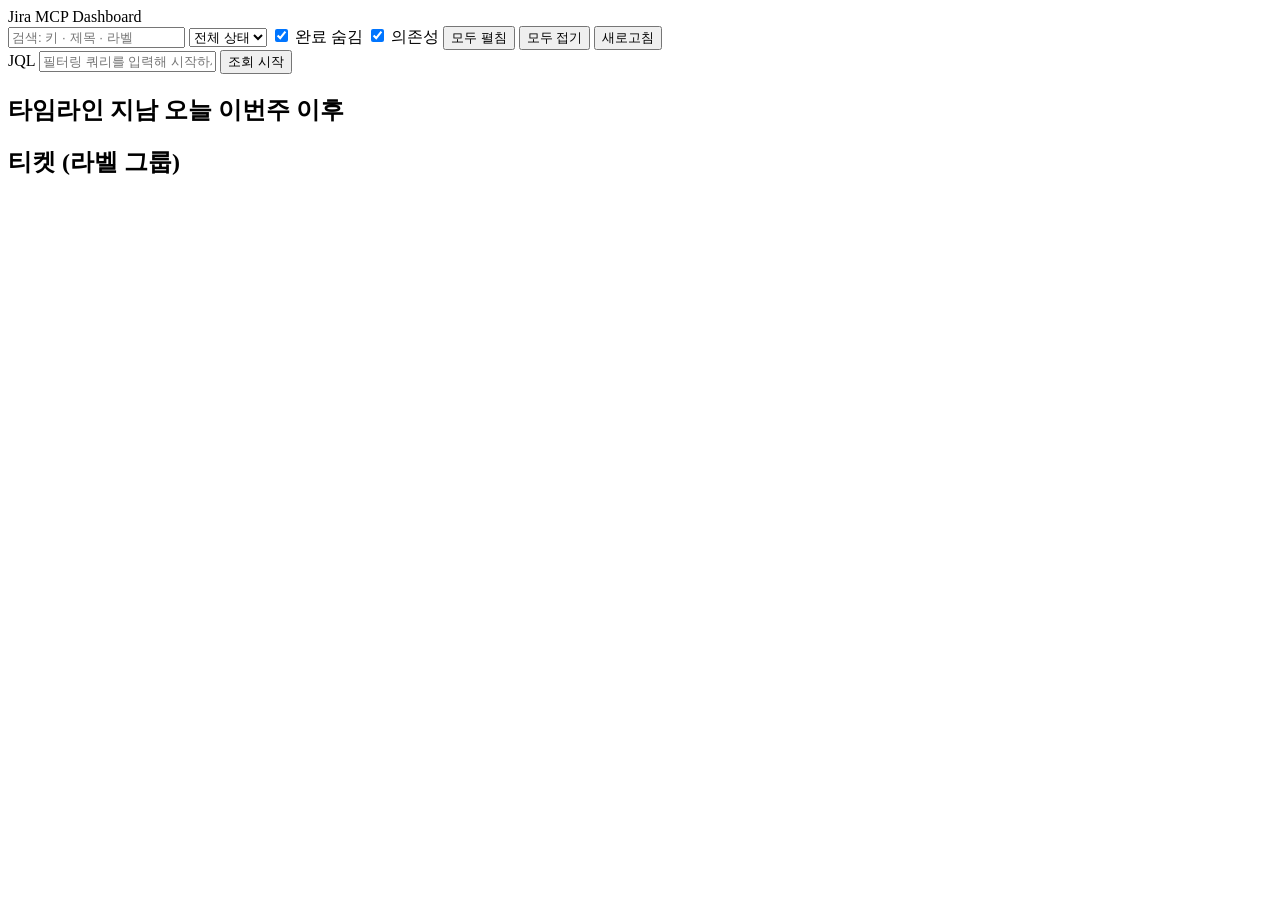
==== web/index.html @ 76ab1a07 "Jira MCP Dashboard: 모듈 규칙 문서 + 로컬 코드(서버/정규화/프런트), JQL 쿼리 입력에서 시작" ====
<!DOCTYPE html>
<html lang="ko">
<head>
  <meta charset="utf-8">
  <meta name="viewport" content="width=device-width, initial-scale=1">
  <title>Jira MCP Dashboard</title>
  <link rel="stylesheet" href="/styles.css">
</head>
<body>
  <header class="topbar">
    <div class="brand">
      <span class="brand-mark"></span>
      <span class="brand-name">Jira MCP Dashboard</span>
    </div>
    <div class="filters">
      <input id="f-search" type="search" placeholder="검색: 키 · 제목 · 라벨" autocomplete="off">
      <select id="f-status" title="상태 카테고리">
        <option value="all">전체 상태</option>
        <option value="new">To Do</option>
        <option value="indeterminate">진행 중</option>
        <option value="done">완료</option>
      </select>
      <label class="check"><input id="f-hidedone" type="checkbox" checked> 완료 숨김</label>
      <label class="check"><input id="f-deps" type="checkbox" checked> 의존성</label>
      <button id="f-expand" class="btn ghost sm">모두 펼침</button>
      <button id="f-collapse" class="btn ghost sm">모두 접기</button>
      <button id="f-refresh" class="btn sm">새로고침</button>
    </div>
  </header>

  <div class="querybar">
    <span class="qb-label">JQL</span>
    <input id="q-input" type="text" autocomplete="off"
      placeholder="필터링 쿼리를 입력해 시작하세요 — 예: project = UNIFI AND statusCategory != Done ORDER BY duedate ASC">
    <button id="q-run" class="btn">조회 시작</button>
  </div>

  <div id="status-line" class="status-line"></div>

  <main class="layout">
    <div class="content">
      <section class="panel">
        <h2 class="panel-title">타임라인 <span class="legend">
          <i class="lg bk-overdue"></i>지남 <i class="lg bk-today"></i>오늘
          <i class="lg bk-thisWeek"></i>이번주 <i class="lg bk-later"></i>이후</span></h2>
        <div id="gantt" class="gantt-host"></div>
      </section>

      <section class="panel">
        <h2 class="panel-title">티켓 (라벨 그룹)</h2>
        <div id="cards" class="cards-host"></div>
      </section>
    </div>

    <aside id="detail" class="detail"></aside>
  </main>

  <script type="module" src="/js/app.js"></script>
</body>
</html>
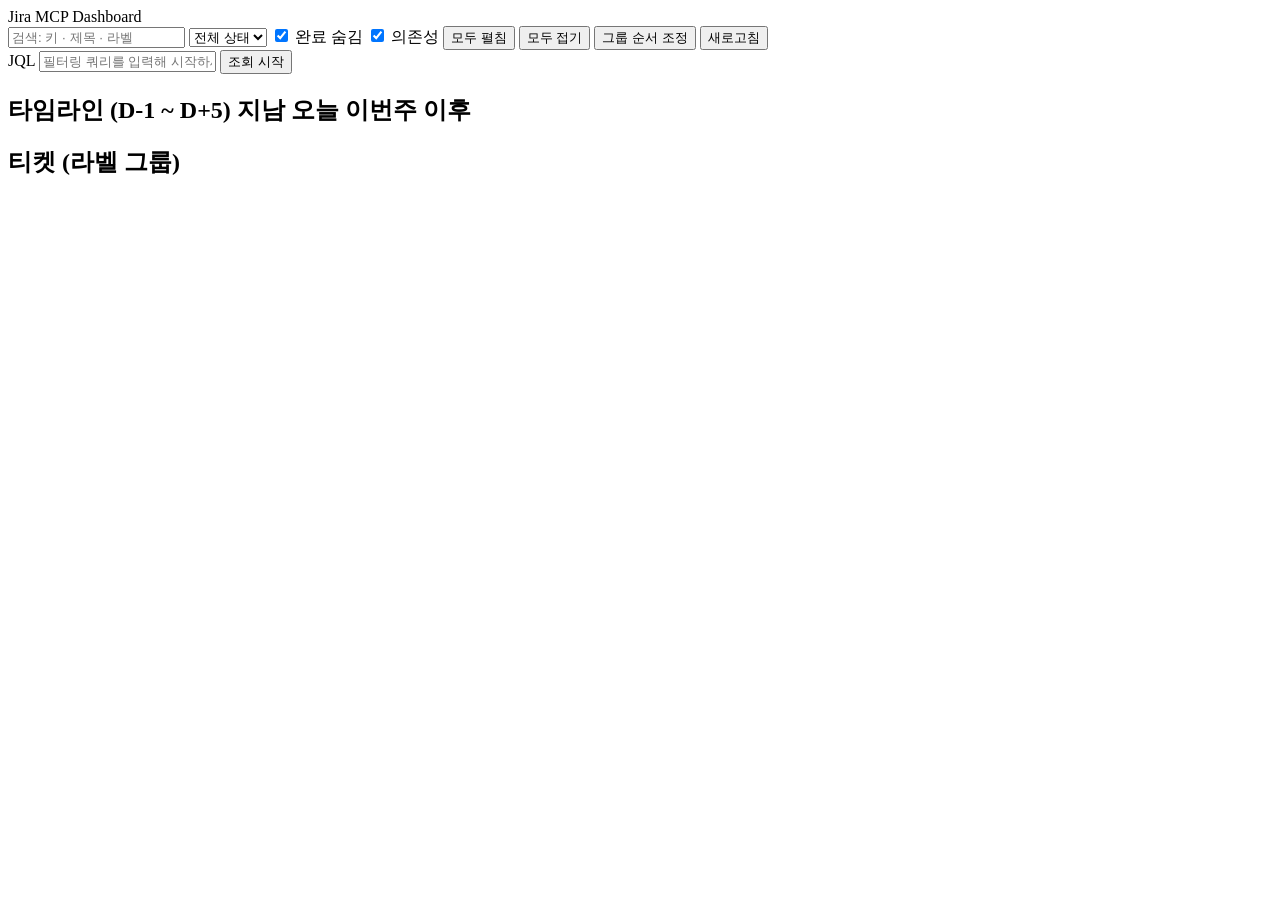
==== commit 3dc8b097: "Update dashboard: gantt UX, group reorder, link rules + MCP→v2 hardening Prior-session features (see" ====
--- a/web/index.html
+++ b/web/index.html
@@ -24,6 +24,7 @@
       <label class="check"><input id="f-deps" type="checkbox" checked> 의존성</label>
       <button id="f-expand" class="btn ghost sm">모두 펼침</button>
       <button id="f-collapse" class="btn ghost sm">모두 접기</button>
+      <button id="f-reorder" class="btn ghost sm">그룹 순서 조정</button>
       <button id="f-refresh" class="btn sm">새로고침</button>
     </div>
   </header>
@@ -40,10 +41,15 @@
   <main class="layout">
     <div class="content">
       <section class="panel">
-        <h2 class="panel-title">타임라인 <span class="legend">
+        <h2 class="panel-title">타임라인 (D-1 ~ D+5) <span class="legend">
           <i class="lg bk-overdue"></i>지남 <i class="lg bk-today"></i>오늘
           <i class="lg bk-thisWeek"></i>이번주 <i class="lg bk-later"></i>이후</span></h2>
         <div id="gantt" class="gantt-host"></div>
+      </section>
+
+      <section id="out-of-range-section" class="panel" style="display:none;">
+        <h2 class="panel-title">범위 밖 티켓</h2>
+        <div id="out-of-range" class="oor-container"></div>
       </section>
 
       <section class="panel">
@@ -55,6 +61,24 @@
     <aside id="detail" class="detail"></aside>
   </main>
 
+  <!-- 그룹 순서 조정 모달 -->
+  <div id="reorder-modal" class="modal" style="display:none;">
+    <div class="modal-content">
+      <div class="modal-header">
+        <h3>그룹 순서 조정</h3>
+        <button id="reorder-close" class="btn-close">&times;</button>
+      </div>
+      <div class="modal-body">
+        <p class="modal-hint">드래그하여 순서를 변경하세요. 저장하면 간트 차트와 티켓 카드의 그룹 순서가 변경됩니다.</p>
+        <div id="reorder-list" class="reorder-list"></div>
+      </div>
+      <div class="modal-footer">
+        <button id="reorder-cancel" class="btn ghost">취소</button>
+        <button id="reorder-save" class="btn">저장</button>
+      </div>
+    </div>
+  </div>
+
   <script type="module" src="/js/app.js"></script>
 </body>
 </html>
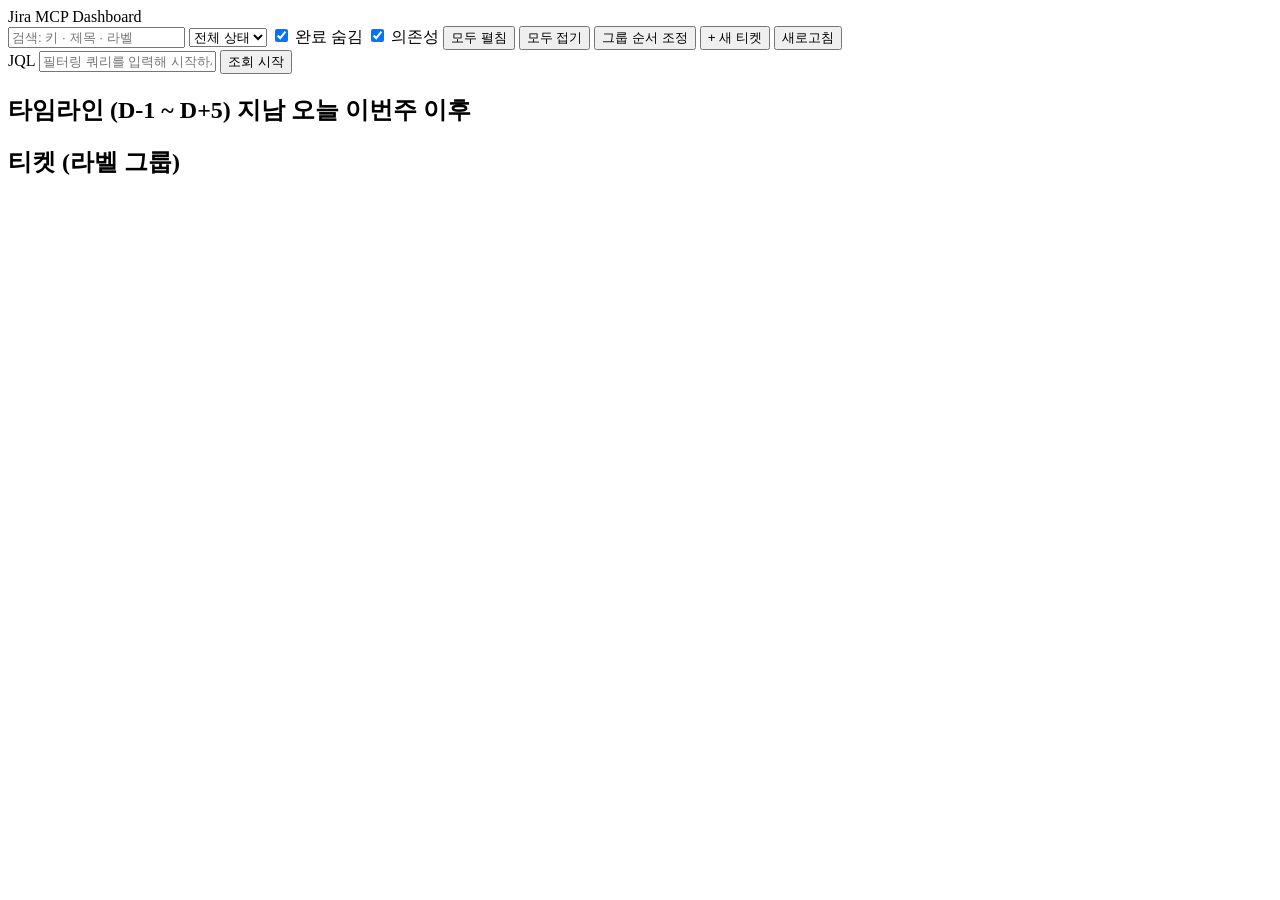
==== commit a22b331e: "feat: 대시보드에서 티켓 생성(create_issue) + 담당자 기본값 - 새 티켓 모달/폼(web/js/create.js): 프로젝트·유형·제목·담당자·설명·우선순위·마감일" ====
--- a/web/index.html
+++ b/web/index.html
@@ -25,6 +25,7 @@
       <button id="f-expand" class="btn ghost sm">모두 펼침</button>
       <button id="f-collapse" class="btn ghost sm">모두 접기</button>
       <button id="f-reorder" class="btn ghost sm">그룹 순서 조정</button>
+      <button id="f-new" class="btn sm">+ 새 티켓</button>
       <button id="f-refresh" class="btn sm">새로고침</button>
     </div>
   </header>
@@ -79,6 +80,24 @@
     </div>
   </div>
 
+  <!-- 새 티켓 생성 모달 -->
+  <div id="create-modal" class="modal" style="display:none;">
+    <div class="modal-content">
+      <div class="modal-header">
+        <h3>새 티켓 생성</h3>
+        <button id="create-close" class="btn-close">&times;</button>
+      </div>
+      <div class="modal-body">
+        <p class="modal-hint">필수: 프로젝트 · 유형 · 제목. 생성 의도는 대기열에 추가되고, Claude Code가 MCP로 실제 생성한 뒤 보드에 반영합니다.</p>
+        <form id="create-form" class="create-form" autocomplete="off"></form>
+      </div>
+      <div class="modal-footer">
+        <button id="create-cancel" class="btn ghost">취소</button>
+        <button id="create-submit" class="btn">티켓 생성</button>
+      </div>
+    </div>
+  </div>
+
   <script type="module" src="/js/app.js"></script>
 </body>
 </html>
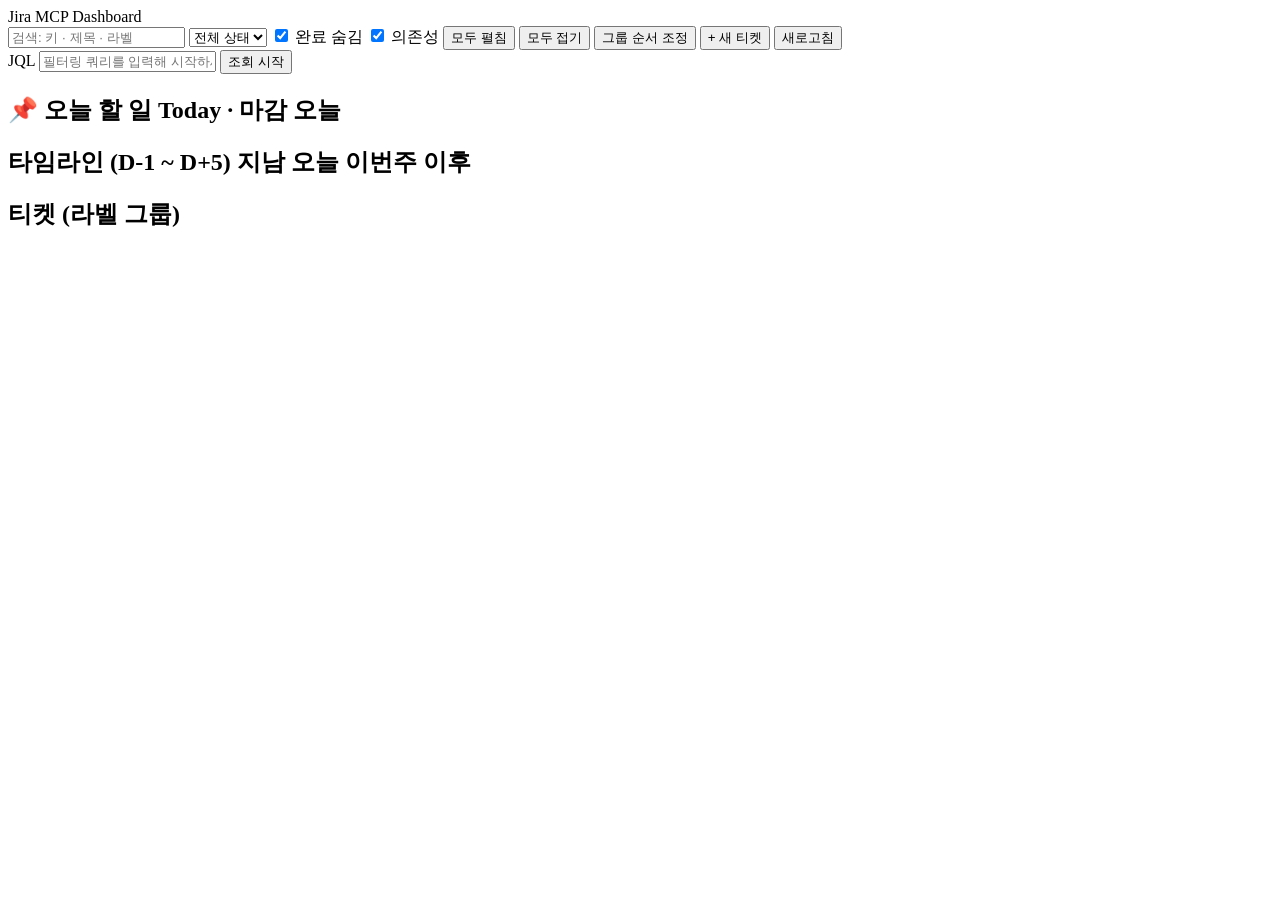
==== commit 9e13e31b: "feat(dashboard): 오늘 마감(Today) 강조 섹션 + 설명 이미지 붙여넣기 + 매뉴얼 갱신 - Today 섹션: due=오늘 티켓을 라벨 그룹으로 본문 맨 위 강조," ====
--- a/web/index.html
+++ b/web/index.html
@@ -41,19 +41,24 @@
 
   <main class="layout">
     <div class="content">
-      <section class="panel">
+      <section class="panel panel-today" data-section="today">
+        <h2 class="panel-title">📌 오늘 할 일 <span class="today-badge">Today · 마감 오늘</span></h2>
+        <div id="today" class="cards-host"></div>
+      </section>
+
+      <section class="panel" data-section="timeline">
         <h2 class="panel-title">타임라인 (D-1 ~ D+5) <span class="legend">
           <i class="lg bk-overdue"></i>지남 <i class="lg bk-today"></i>오늘
           <i class="lg bk-thisWeek"></i>이번주 <i class="lg bk-later"></i>이후</span></h2>
         <div id="gantt" class="gantt-host"></div>
       </section>
 
-      <section id="out-of-range-section" class="panel" style="display:none;">
+      <section id="out-of-range-section" class="panel" data-section="outOfRange" style="display:none;">
         <h2 class="panel-title">범위 밖 티켓</h2>
         <div id="out-of-range" class="oor-container"></div>
       </section>
 
-      <section class="panel">
+      <section class="panel" data-section="cards">
         <h2 class="panel-title">티켓 (라벨 그룹)</h2>
         <div id="cards" class="cards-host"></div>
       </section>
@@ -88,7 +93,7 @@
         <button id="create-close" class="btn-close">&times;</button>
       </div>
       <div class="modal-body">
-        <p class="modal-hint">필수: 프로젝트 · 유형 · 제목. 생성 의도는 대기열에 추가되고, Claude Code가 MCP로 실제 생성한 뒤 보드에 반영합니다.</p>
+        <p class="modal-hint">필수: 프로젝트 · 유형. 제목은 직접 입력하거나 <b>Slack 스레드 링크</b>를 넣으면 자동 요약됩니다. 생성 의도는 대기열에 추가되고, Claude Code가 MCP로 실제 생성한 뒤 보드에 반영합니다.</p>
         <form id="create-form" class="create-form" autocomplete="off"></form>
       </div>
       <div class="modal-footer">
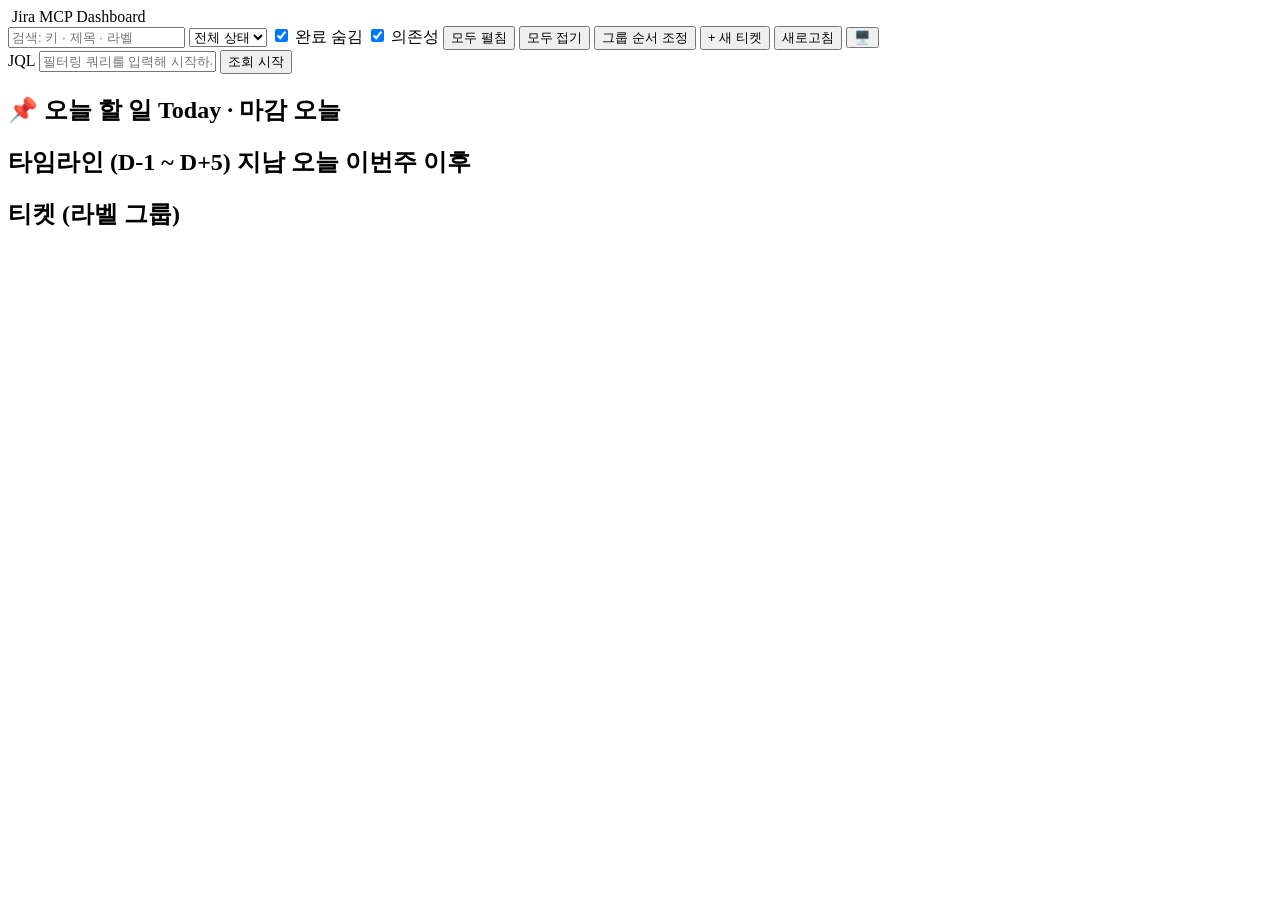
==== commit 4c781145: "feat(web): OG/파비콘 추가 + 다크/라이트 테마 (OS 자동 + 수동 토글) - web/assets: favicon.svg(간트 막대 브랜드 아이콘), og.png(12" ====
--- a/web/index.html
+++ b/web/index.html
@@ -4,12 +4,40 @@
   <meta charset="utf-8">
   <meta name="viewport" content="width=device-width, initial-scale=1">
   <title>Jira MCP Dashboard</title>
+  <meta name="description" content="Jira 이슈를 라벨 그룹·간트 타임라인으로 보고, 변경 의도를 큐로 Jira에 반영하는 로컬 대시보드">
+  <meta name="color-scheme" content="dark light">
+  <meta name="theme-color" media="(prefers-color-scheme: dark)" content="#161922">
+  <meta name="theme-color" media="(prefers-color-scheme: light)" content="#ffffff">
+  <!-- Open Graph -->
+  <meta property="og:type" content="website">
+  <meta property="og:title" content="Jira MCP Dashboard">
+  <meta property="og:description" content="Label groups · Gantt timeline · Queue-driven Jira sync">
+  <meta property="og:image" content="/assets/og.png">
+  <meta property="og:image:width" content="1200">
+  <meta property="og:image:height" content="630">
+  <meta name="twitter:card" content="summary_large_image">
+  <link rel="icon" type="image/svg+xml" href="/assets/favicon.svg">
+  <script>
+    // 테마 부트: 수동 선택(localStorage.theme = "light"|"dark") 우선, 없으면 OS 추종.
+    // 스타일시트보다 먼저 실행해 첫 페인트 깜빡임을 막는다. 토글 UI는 app.js(#f-theme).
+    (function () {
+      var mq = window.matchMedia("(prefers-color-scheme: light)");
+      function apply() {
+        var saved = localStorage.getItem("theme");
+        document.documentElement.dataset.theme =
+          saved === "light" || saved === "dark" ? saved : (mq.matches ? "light" : "dark");
+      }
+      apply();
+      mq.addEventListener("change", apply);
+      window.__applyTheme = apply;
+    })();
+  </script>
   <link rel="stylesheet" href="/styles.css">
 </head>
 <body>
   <header class="topbar">
     <div class="brand">
-      <span class="brand-mark"></span>
+      <img class="brand-mark" src="/assets/favicon.svg" alt="">
       <span class="brand-name">Jira MCP Dashboard</span>
     </div>
     <div class="filters">
@@ -27,6 +55,7 @@
       <button id="f-reorder" class="btn ghost sm">그룹 순서 조정</button>
       <button id="f-new" class="btn sm">+ 새 티켓</button>
       <button id="f-refresh" class="btn sm">새로고침</button>
+      <button id="f-theme" class="btn ghost sm" title="테마 전환 (자동/라이트/다크)">🖥️</button>
     </div>
   </header>
 
